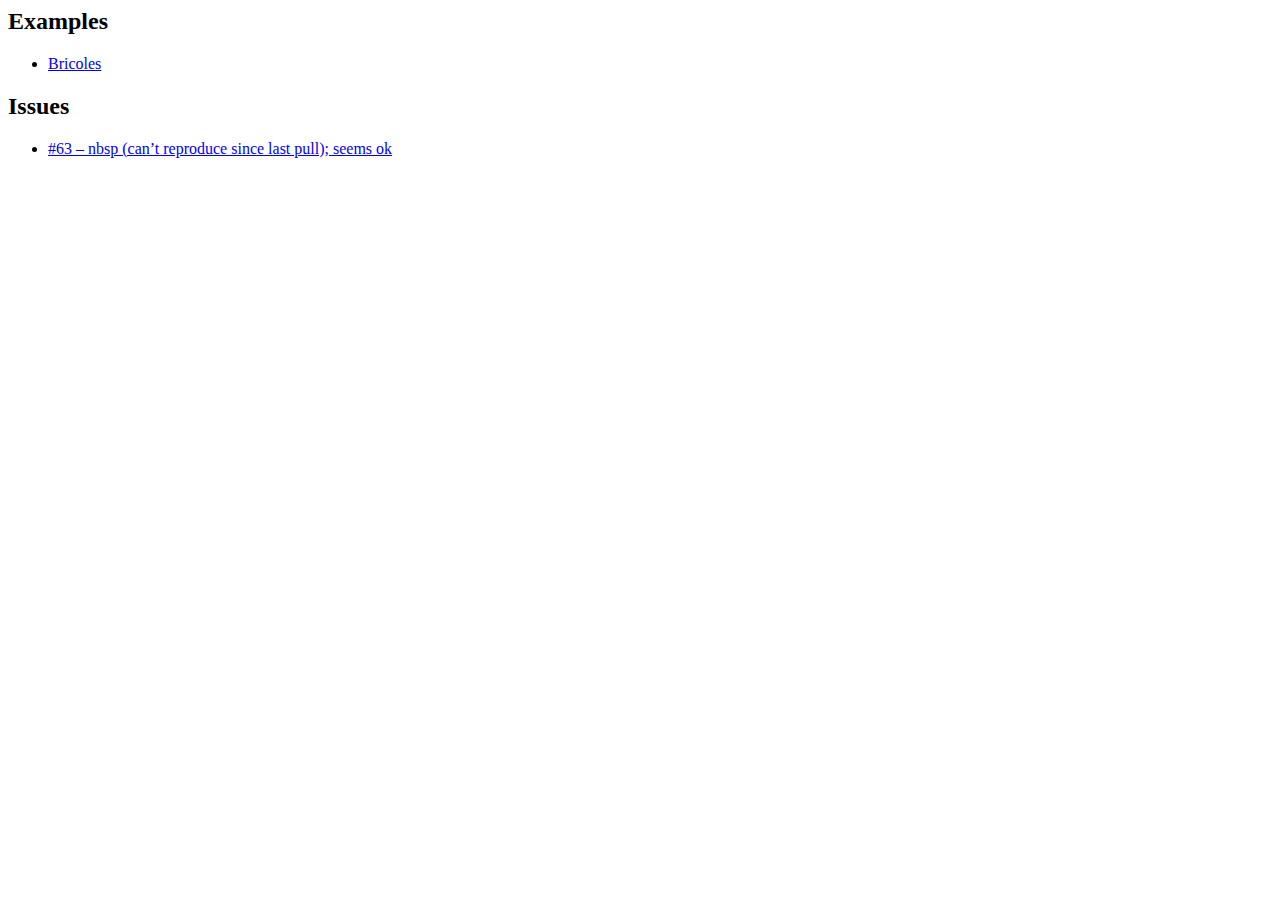
==== index.html @ b04c802a "Commit initial" ====
<head>
    <meta charset="UTF-8">
    <meta name="viewport" content="width=device-width">
    <title>Paged JS test</title>

    <link rel="stylesheet" type="text/css" href="assets/styles/index.css">

</head>
<body>
    <h2>Examples</h2>
	<ul>
		<li><a href="examples/bricoles.polyfilled.html">Bricoles</a></li>
	</ul>
    <h2>Issues</h2>
    <ul>
        <li><a href="issues/nbsp.html">#63 – nbsp (can’t reproduce since last pull); seems ok</a></li>
    </ul>
</body>
</html>
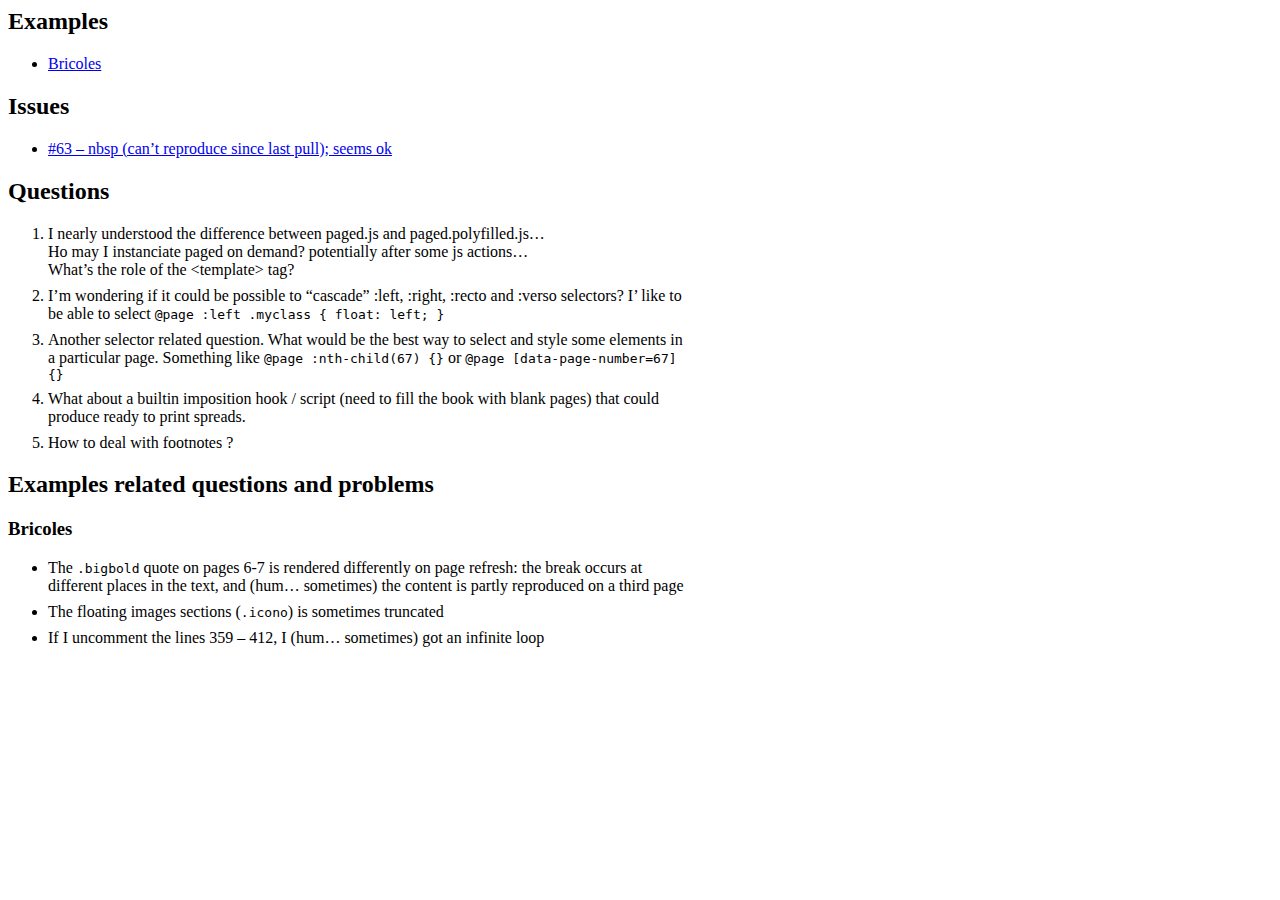
==== commit 809225b1: "Added some lists for questions and problems" ====
--- a/index.html
+++ b/index.html
@@ -2,18 +2,51 @@
     <meta charset="UTF-8">
     <meta name="viewport" content="width=device-width">
     <title>Paged JS test</title>
-
     <link rel="stylesheet" type="text/css" href="assets/styles/index.css">
-
+    <style type="text/css">
+        ul,ol, p {
+            max-width:40em;
+        }
+        li {
+            margin-bottom: .5em;
+        }
+    </style>
 </head>
 <body>
     <h2>Examples</h2>
-	<ul>
-		<li><a href="examples/bricoles.polyfilled.html">Bricoles</a></li>
-	</ul>
+    <ul>
+        <li><a href="examples/bricoles.polyfilled.html">Bricoles</a></li>
+    </ul>
     <h2>Issues</h2>
     <ul>
         <li><a href="issues/nbsp.html">#63 – nbsp (can’t reproduce since last pull); seems ok</a></li>
     </ul>
+    <h2>Questions</h2>
+    <ol>
+        <li>
+            I nearly understood the difference between paged.js and paged.polyfilled.js…<br>
+            Ho may I instanciate paged on demand? potentially after some js actions…<br>
+            What’s the role of the &lt;template&gt; tag?<br>
+        </li>
+        <li>
+            I’m wondering if it could be possible to “cascade” :left, :right, :recto and :verso selectors? I’ like to be able to select <code>@page :left .myclass { float: left; }</code>
+        </li>
+        <li>Another selector related question. What would be the best way to select and style some elements in a particular page. Something like
+            <code>@page :nth-child(67) {}</code> or <code>@page [data-page-number=67] {}</code>
+        </li>
+        <li>
+            What about a builtin imposition hook / script (need to fill the book with blank pages) that could produce ready to print spreads.
+        </li>
+        <li>
+            How to deal with footnotes ?
+        </li>
+    </ol>
+    <h2>Examples related questions and problems</h2>
+    <h3>Bricoles</h3>
+    <ul>
+        <li>The <code>.bigbold</code> quote on pages 6-7 is rendered differently on page refresh: the break occurs at different places in the text, and (hum… sometimes) the content is partly reproduced on a third page </li>
+        <li>The floating images sections (<code>.icono</code>) is sometimes truncated</li>
+        <li>If I uncomment the lines 359 – 412, I (hum… sometimes) got an infinite loop</li>
+    </ul>
 </body>
-</html>
+</html>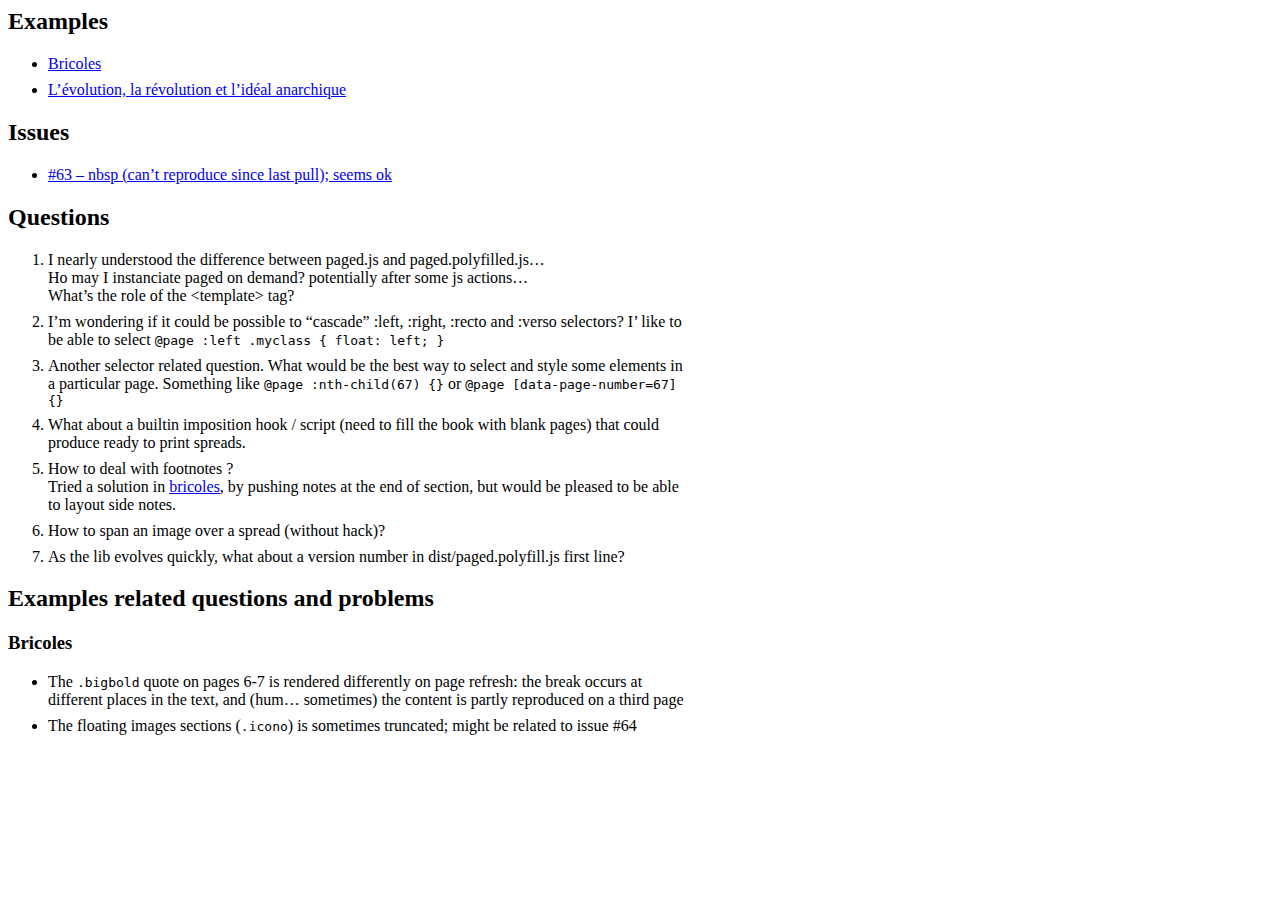
==== commit 78161cf2: "Starting new example: Élisée Reclus — L’évolution, la révolution et l’idéal anarchique" ====
--- a/index.html
+++ b/index.html
@@ -16,6 +16,7 @@
     <h2>Examples</h2>
     <ul>
         <li><a href="examples/bricoles.polyfilled.html">Bricoles</a></li>
+        <li><a href="examples/reclus.html">L’évolution, la révolution et l’idéal anarchique</a></li>
     </ul>
     <h2>Issues</h2>
     <ul>
@@ -38,15 +39,21 @@
             What about a builtin imposition hook / script (need to fill the book with blank pages) that could produce ready to print spreads.
         </li>
         <li>
-            How to deal with footnotes ?
+            How to deal with footnotes ?<br>
+            Tried a solution in <a href="examples/bricoles.polyfilled.html">bricoles</a>, by pushing notes at the end of section, but would be pleased to be able to layout side notes.
+        </li>
+        <li>
+            How to span an image over a spread (without hack)?
+        </li>
+        <li>
+            As the lib evolves quickly, what about a version number in dist/paged.polyfill.js first line?
         </li>
     </ol>
     <h2>Examples related questions and problems</h2>
     <h3>Bricoles</h3>
     <ul>
         <li>The <code>.bigbold</code> quote on pages 6-7 is rendered differently on page refresh: the break occurs at different places in the text, and (hum… sometimes) the content is partly reproduced on a third page </li>
-        <li>The floating images sections (<code>.icono</code>) is sometimes truncated</li>
-        <li>If I uncomment the lines 359 – 412, I (hum… sometimes) got an infinite loop</li>
+        <li>The floating images sections (<code>.icono</code>) is sometimes truncated; might be related to issue #64</li>
     </ul>
 </body>
 </html>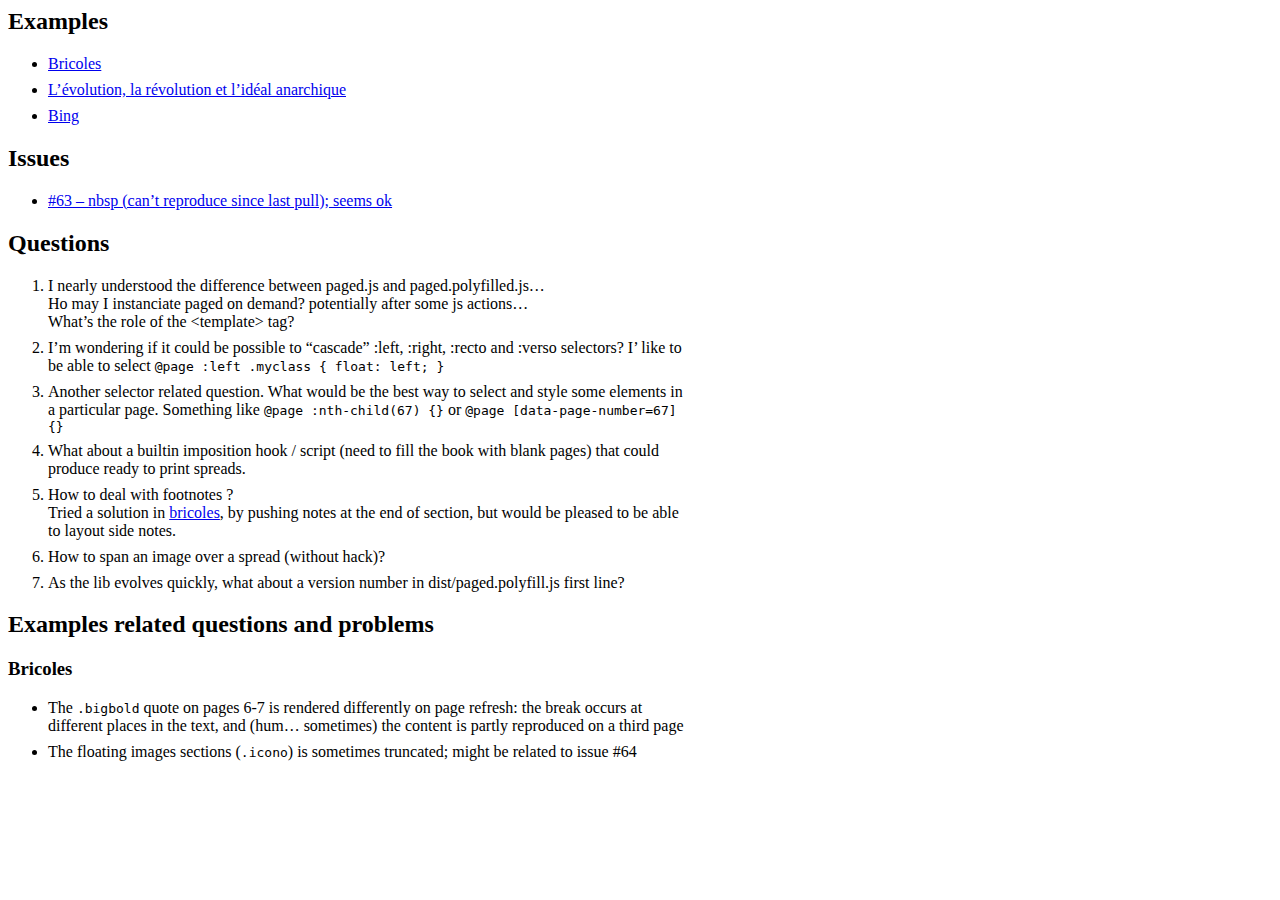
==== commit 217ffe2e: "Bing" ====
--- a/index.html
+++ b/index.html
@@ -17,6 +17,7 @@
     <ul>
         <li><a href="examples/bricoles.polyfilled.html">Bricoles</a></li>
         <li><a href="examples/reclus.html">L’évolution, la révolution et l’idéal anarchique</a></li>
+        <li><a href="examples/bing.html">Bing</a></li>
     </ul>
     <h2>Issues</h2>
     <ul>
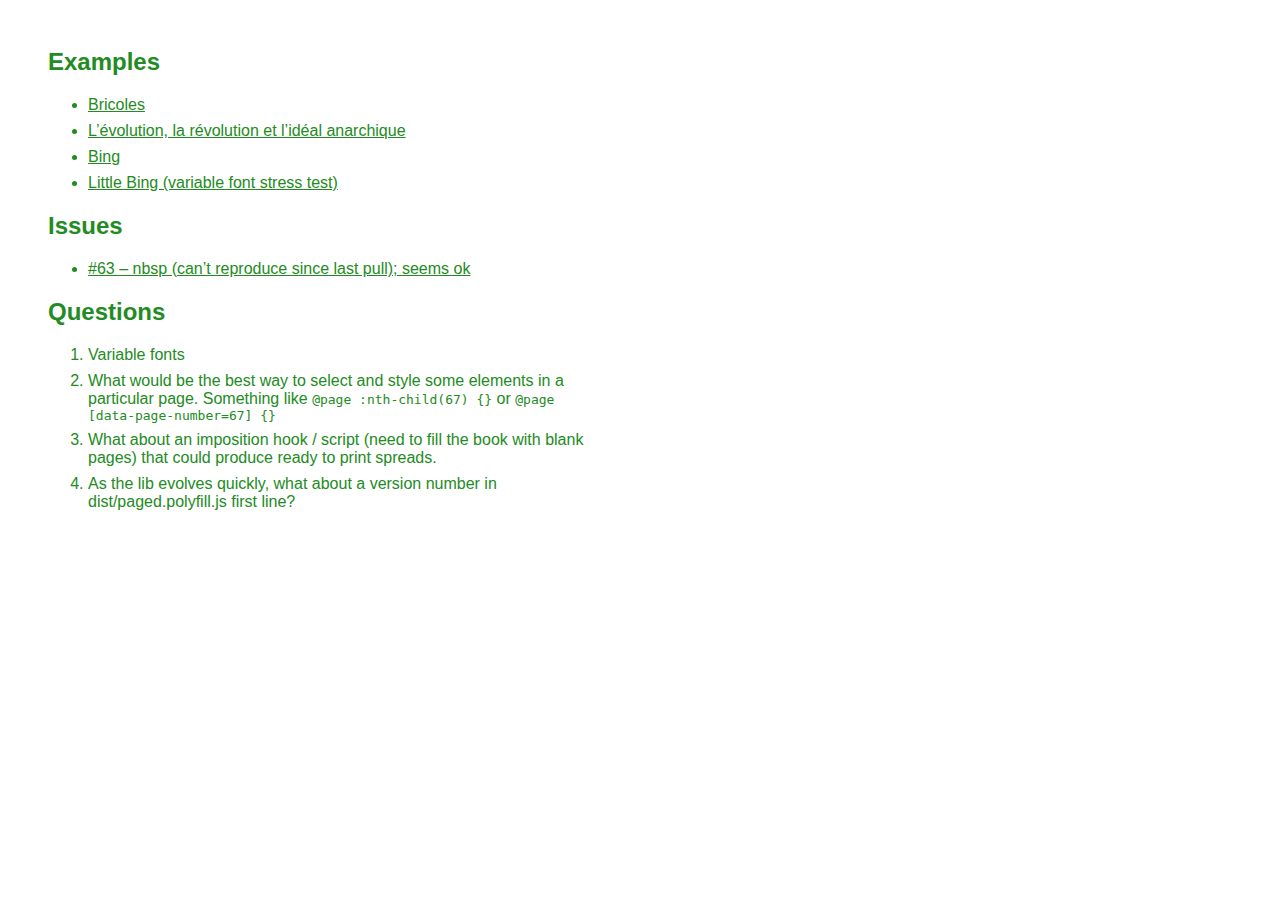
==== commit 835d1c21: "+ little bing" ====
--- a/index.html
+++ b/index.html
@@ -10,6 +10,8 @@
         li {
             margin-bottom: .5em;
         }
+        body { font-family:sans-serif; max-width:35em; color:forestgreen; margin:3em}
+        a { color:forestgreen }
     </style>
 </head>
 <body>
@@ -18,43 +20,29 @@
         <li><a href="examples/bricoles.polyfilled.html">Bricoles</a></li>
         <li><a href="examples/reclus.html">L’évolution, la révolution et l’idéal anarchique</a></li>
         <li><a href="examples/bing.html">Bing</a></li>
+        <li><a href="examples/littlebing.html">Little Bing (variable font stress test)</a></li>
     </ul>
     <h2>Issues</h2>
     <ul>
-        <li><a href="issues/nbsp.html">#63 – nbsp (can’t reproduce since last pull); seems ok</a></li>
+        <li>
+            <a href="issues/nbsp.html">#63 – nbsp (can’t reproduce since last pull); seems ok</a>
+        </li>
     </ul>
     <h2>Questions</h2>
     <ol>
         <li>
-            I nearly understood the difference between paged.js and paged.polyfilled.js…<br>
-            Ho may I instanciate paged on demand? potentially after some js actions…<br>
-            What’s the role of the &lt;template&gt; tag?<br>
+            Variable fonts<br>
         </li>
-        <li>
-            I’m wondering if it could be possible to “cascade” :left, :right, :recto and :verso selectors? I’ like to be able to select <code>@page :left .myclass { float: left; }</code>
-        </li>
-        <li>Another selector related question. What would be the best way to select and style some elements in a particular page. Something like
+        <li>What would be the best way to select and style some elements in a particular page. Something like
             <code>@page :nth-child(67) {}</code> or <code>@page [data-page-number=67] {}</code>
         </li>
         <li>
-            What about a builtin imposition hook / script (need to fill the book with blank pages) that could produce ready to print spreads.
-        </li>
-        <li>
-            How to deal with footnotes ?<br>
-            Tried a solution in <a href="examples/bricoles.polyfilled.html">bricoles</a>, by pushing notes at the end of section, but would be pleased to be able to layout side notes.
-        </li>
-        <li>
-            How to span an image over a spread (without hack)?
+            What about an imposition hook / script (need to fill the book with blank pages) that could produce ready to print spreads.
         </li>
         <li>
             As the lib evolves quickly, what about a version number in dist/paged.polyfill.js first line?
         </li>
     </ol>
-    <h2>Examples related questions and problems</h2>
-    <h3>Bricoles</h3>
-    <ul>
-        <li>The <code>.bigbold</code> quote on pages 6-7 is rendered differently on page refresh: the break occurs at different places in the text, and (hum… sometimes) the content is partly reproduced on a third page </li>
-        <li>The floating images sections (<code>.icono</code>) is sometimes truncated; might be related to issue #64</li>
-    </ul>
+    
 </body>
 </html>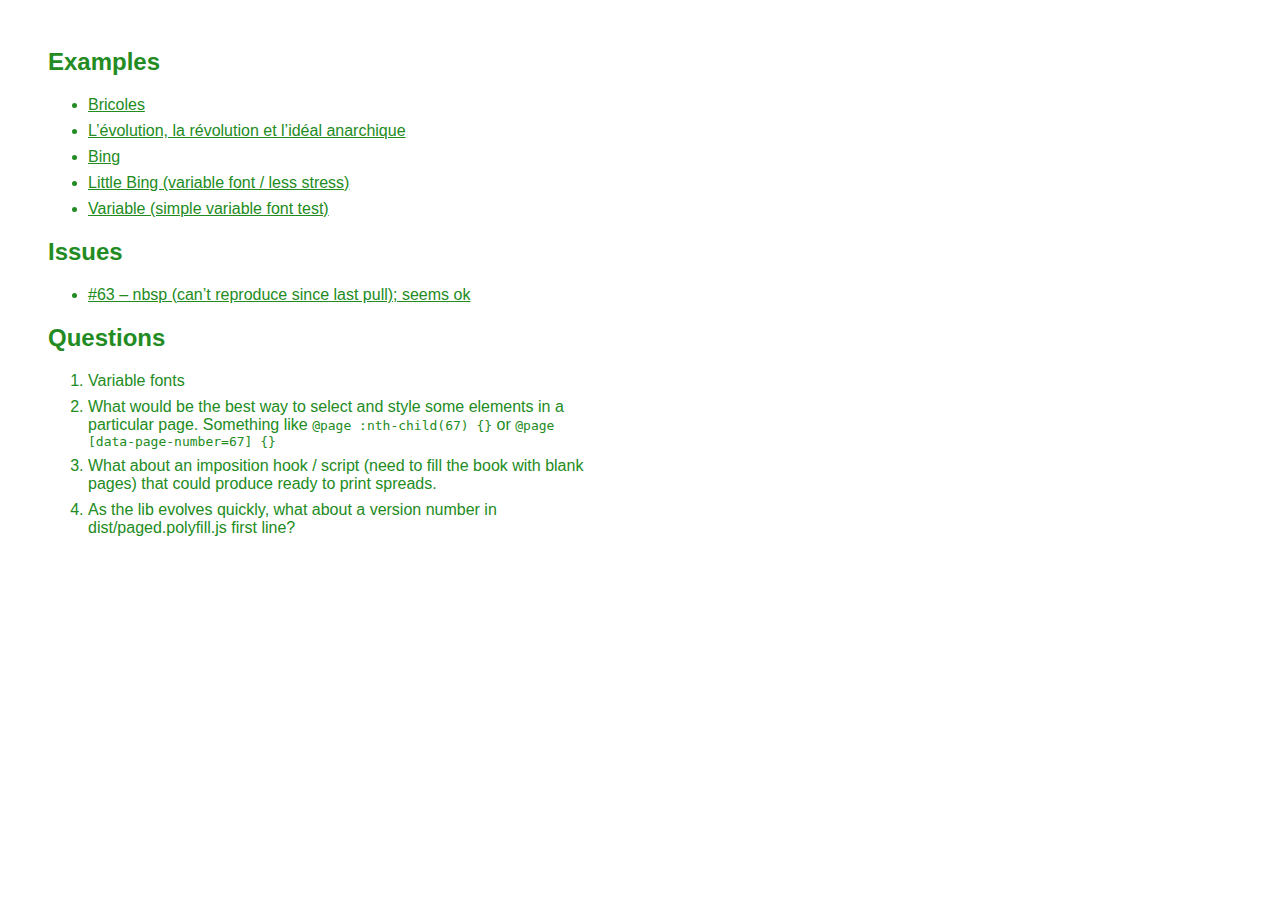
==== commit a51eab1b: "Added variable" ====
--- a/index.html
+++ b/index.html
@@ -20,7 +20,8 @@
         <li><a href="examples/bricoles.polyfilled.html">Bricoles</a></li>
         <li><a href="examples/reclus.html">L’évolution, la révolution et l’idéal anarchique</a></li>
         <li><a href="examples/bing.html">Bing</a></li>
-        <li><a href="examples/littlebing.html">Little Bing (variable font stress test)</a></li>
+        <li><a href="examples/littlebing.html">Little Bing (variable font / less stress)</a></li>
+        <li><a href="examples/variable.html">Variable (simple variable font test)</a></li>
     </ul>
     <h2>Issues</h2>
     <ul>
